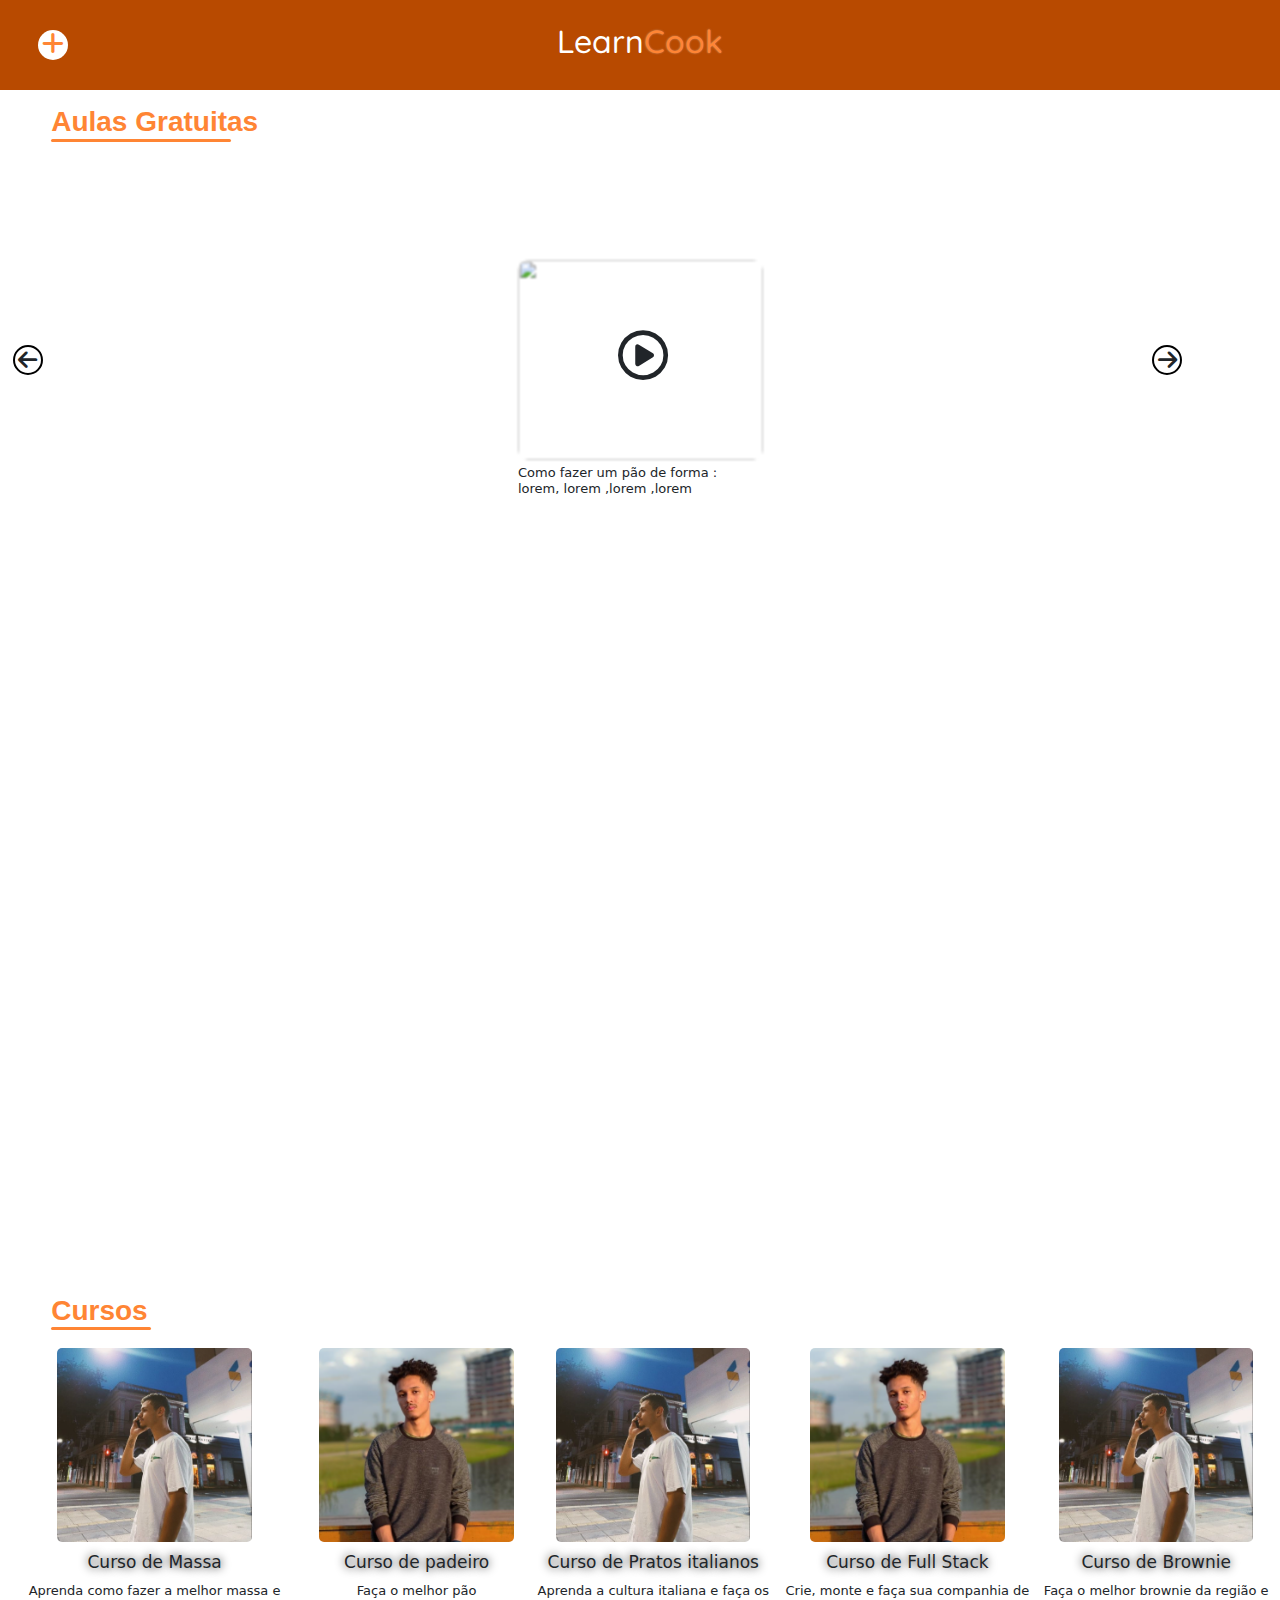
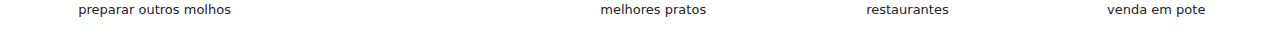
==== css/index.html @ 6e835b31 "ADD menu" ====
<!DOCTYPE html>
<html lang="en">

<head>
    <meta charset="UTF-8">
    <meta http-equiv="X-UA-Compatible" content="IE=edge">
    <meta name="viewport" content="width=device-width, initial-scale=1.0">
    <link rel="stylesheet" href=".styles.css">
    <link href="https://fonts.googleapis.com/css2?family=Quicksand:wght@400;500&display=swap" rel="stylesheet">
    <link rel="stylesheet" href="https://cdnjs.cloudflare.com/ajax/libs/font-awesome/6.4.0/css/all.min.css">
    <link rel="stylesheet" href="https://cdn.jsdelivr.net/npm/bootstrap@5.3.0-alpha3/dist/css/bootstrap.min.css">

    <title>Document</title>

    <script>
        // menu burguer
        function menu() {
            const burguer = document.getElementById("sidebar")
            if (burguer.style.display === "none") {
                burguer.style.display = "block"
            } else if (burguer.style.display === "block") {
                burguer.style.display = "none"
            }
            else {
                burguer.style.display = "block"
            }
        }

        // funcão para fazer mostrar a foto, passar para proxima e voltar para anterior
        let currentFoto = 1;
        const totalFotos = 3;

        function mostrarFoto(fotoIndex) {
            for (let i = 1; i <= totalFotos; i++) {
                const foto = document.getElementById(`foto${i}`);
                if (i === fotoIndex) {
                    foto.classList.add("visivel");
                } else {
                    foto.classList.remove("visivel");
                }
            }
        }

        function proximaFoto() {
            currentFoto++;
            if (currentFoto > totalFotos) {
                currentFoto = 1;
            }
            mostrarFoto(currentFoto);
        }
        function ultimafoto() {
            currentFoto--;
            if (currentFoto < 1) {
                currentFoto = totalFotos
            }
            mostrarFoto(currentFoto)
        }

        // função para fazer a troca de cores das palavras em js

        selectedh3 = null
        function trocacor(event) {
            const h3 = event.target;
            if (selectedh3 != null) {
                selectedh3.style.color = '';
            }
            if (h3 != selectedh3) {
                h3.style.color = 'white';
                selectedh3 = h3;
            }
            else {
                selectedh3 = null;
            }
        }
        // função para deixar por padrao selecionado o primeiro h3
        
        function padrao() {
            const padraoh3 = document.querySelector('.menu h3');
            padraoh3.style.color = 'white';
            selectedh3 = padraoh3;
        }
        window.addEventListener('load', padrao);









    </script>
</head>

<body>
    <header>
        <div class="sidebar" id="sidebar">
            <div class="center-side">

                <img src="../img/pedro.png" alt="">
                <div class="menu" id="menu">
                    <h3 onclick="trocacor(event)">Area Principal</h3>
                    <h3 onclick="trocacor(event)">Conta</h3>
                    <h3 onclick="trocacor(event)">Cursos</h3>
                    <h3 onclick="trocacor(event)">Certificados</h3>
                    <h3 onclick="trocacor(event)">Marketplace</h3>
                    <h3 onclick="trocacor(event)">Conquistas</h3>
                </div><!--Menu-->
            </div><!--Center-side-->

        </div><!--Sidebar-->
        <div class="nav">
            <div class="botao" id="botao">
                <a href="#" onclick="menu()">
                    <i class="fa-solid fa-plus"></i>
                </a>
            </div>

            <div class=" nav-words">
                <h2>Learn<span>Cook</span></h2>
            </div>
        </div>
    </header>
    <section>
        <div class="content" id="content">
            <a href="">
                <h3 class="text-content">Aulas Gratuitas</h3>
            </a>

            <div class="area visivel" id="foto1">
                <div class="play">
                    <i class="fa-sharp fa-regular fa-circle-play"></i>
                </div>
                <img src="https://famesp.com.br/wp-content/uploads/2017/06/Gradua%C3%A7%C3%A3o-Tecnologia-em-Gastronomia.jpg"
                    alt="">
                <h3>Como fazer um pão de forma : <span><br> lorem, lorem ,lorem ,lorem</h3></span>
            </div>
            <div class="area" id="foto2">
                <div class="play">
                    <i class="fa-sharp fa-regular fa-circle-play"></i>
                </div>
                <img src="https://anamariabraga.globo.com/wp-content/uploads/2021/05/risoto-de-massa.jpg" alt="">
                <h3>Massa ao molho tchais : <span><br> orem, orem ,orem ,orem</h3></span>
            </div>
            <div class="area" id="foto3">
                <div class="play">
                    <i class="fa-sharp fa-regular fa-circle-play"></i>
                </div>
                <img src="https://i0.wp.com/anamariabraga.globo.com/wp-content/uploads/2019/06/como-fazer-arroz-branco.jpg?fit=1200%2C675&ssl=1"
                    alt="">
                <h3>Arroz cru : <span><br> loke, loke ,loke ,loke</h3></span>
            </div>
            <div onclick="ultimafoto()" class="atras">
                <i class="fa-solid fa-arrow-left"></i>
            </div>

            <div onclick="proximaFoto()" class="prox">
                <i class="fa-solid fa-arrow-right"></i>
            </div>

            <a href="">
                <h3 class="text-content curso">Cursos</h3>
            </a>
            <div class="caixa-total">
                <div class="caixa-foto">
                    <div class="centra-foto-texto">
                        <img src="../img/pedro.png" alt="">
                        <h3>Curso de Massa</h3>
                        <p>Aprenda como fazer a melhor massa e preparar outros molhos</p>
                    </div>
                    <div class="centra-foto-texto">
                        <img src="../img/mendeco.png" alt="">
                        <h3>Curso de padeiro</h3>
                        <p>Faça o melhor pão</p>
                    </div>

                    <div class="centra-foto-texto">
                        <img src="../img/pedro.png" alt="">
                        <h3>Curso de Pratos italianos</h3>
                        <p>Aprenda a cultura italiana e faça os melhores pratos</p>
                    </div>

                    <div class="centra-foto-texto">
                        <img src="../img/mendeco.png" alt="">
                        <h3>Curso de Full Stack</h3>
                        <p>Crie, monte e faça sua companhia de restaurantes</p>
                    </div>
                    <div class="centra-foto-texto">
                        <img src="../img/pedro.png" alt="">
                        <h3>Curso de Brownie</h3>
                        <p>Faça o melhor brownie da região e venda em pote</p>
                    </div>
                </div>
            </div>

        </div>
    </section>
</body>

</html>
---- css/.styles.css ----
* {
    padding: 0;
    margin: 0;
    box-sizing: border-box;
}

html,
body {
    height: 100%;
}

.sidebar {
    display: none;
    width: 30%;
    height: 100%;
    position: fixed;
    background-color: #b84a00;
}

.center-side {
    display: flex;
    flex-direction: column;
    align-items: center;
}

.sidebar img {
    width: 85%;
    height: 16%;
    border-radius: 100%;
    position: absolute;
    top: 23%;
    transform: translateY(-13%);
    margin: 0 2%;
}

.menu {
    position: absolute;
    display: flex;
    flex-direction: column;
    align-items: center;
    top: 50%;
    transform: translateY(-50%);
    color: rgb(178 178 178);


}

.menu h3 {
    font-family: 'Quicksand', sans-serif;
    font-size: 13px;
    margin: 3px 0;
    font-weight: lighter;
    transition: all 0.5s ease-in-out;
    

}    

.selected {
    color: white;
}








.nav {
    background-color: #b84a00;
    width: 100%;
    height: 10vh;
    display: flex;
    justify-content: center;
    align-items: center;
}

.nav-words {
    font-family: 'Quicksand', sans-serif;
    color: white;
    font-weight: 500;


}

.nav-words span {
    color: #ff8534;
    text-shadow: 0 0 2px rgba(225, 225, 225, 0.5);
}

.botao {
    width: 30px;
    height: 30px;
    border-radius: 100%;
    background-color: white;
    position: absolute;
    left: 3%;
    display: flex;
    align-items: center;
    justify-content: center;

}

.botao i {
    font-size: 25px;
    color: #ff8534;
}

.content {
    width: 100%;
    height: 100vh;
}


.area {
    display: none;
    position: absolute;
    top: 40%;
    left: calc(50% - 122px);
    transform: translateY(-50%);
    width: 250px;
    height: 200px;
    z-index: -1;
    flex-direction: column;
}

.visivel {
    display: block;

}

.area h3 {
    margin-top: 5px;
    font-size: 13px;
}

.area span {
    font-weight: lighter;
}

.area img {
    width: 245px;
    height: 200px;
    border-radius: 10px;
    filter: blur(1px);
}

.play {
    position: absolute;
    top: 35%;
    left: 40%;
    z-index: 3;

}

.play i {
    font-size: 50px;
}

.content a {
    text-decoration: none;
    color: #ff8534;
    font-family: "Poppins", sans-serif;
    font-weight: 700;

}

.content .seta {
    width: 30px;
    height: 30px;
    position: absolute;
    top: 41%;
    left: 89%;
    transform: translateY(-100%);
}

.content .setaatras {
    width: 30px;
    height: 30px;
    position: absolute;
    top: 41%;
    left: 1%;
    transform: translateY(-100%);
    z-index: -1;
}


.text-content {
    margin-top: 15px;
    margin-left: 4%;
    font-weight: 700;
}

.text-content::after {
    content: "";
    display: block;
    width: 180px;
    height: 3px;
    border-radius: 3px;
    background-color: #ff8534;
}

.curso {
    margin-top: 90%;
}

.curso::after {
    content: "";
    display: block;
    width: 100px;
    height: 3px;
    background-color: #ff8534;
    border-radius: 3px;
}

.caixa-total {
    width: 100%;




}

.atras {
    position: absolute;
    top: 40%;
    transform: translateY(-50%);
    width: 30px;
    height: 30px;
    border-radius: 100%;
    border: 2px solid black;
    display: flex;
    flex-direction: column;
    justify-content: center;
    align-items: center;
    font-size: 22px;
    margin-left: 1%;
    z-index: -1;
}

.prox {
    position: absolute;
    top: 40%;
    left: 90%;
    transform: translateY(-50%);
    width: 30px;
    height: 30px;
    border-radius: 100%;
    border: 2px solid black;
    display: flex;
    flex-direction: column;
    justify-content: center;
    align-items: center;
    font-size: 22px;
    margin-right: 1%;
}

.caixa-foto  {
    display: flex;
    overflow-x: auto;
    

}


.caixa-foto img {
    height: 194px;
    margin: 10px 10px;
    border-radius: 5px;
}
.centra-foto-texto{
    display: flex;
    flex-direction: column;
    align-items: center;
    text-align: center;
}
.centra-foto-texto h3{
    font-size: 17px;
    text-shadow: 0 0 10px black;
}

.centra-foto-texto p{
    font-size: 13px;
}
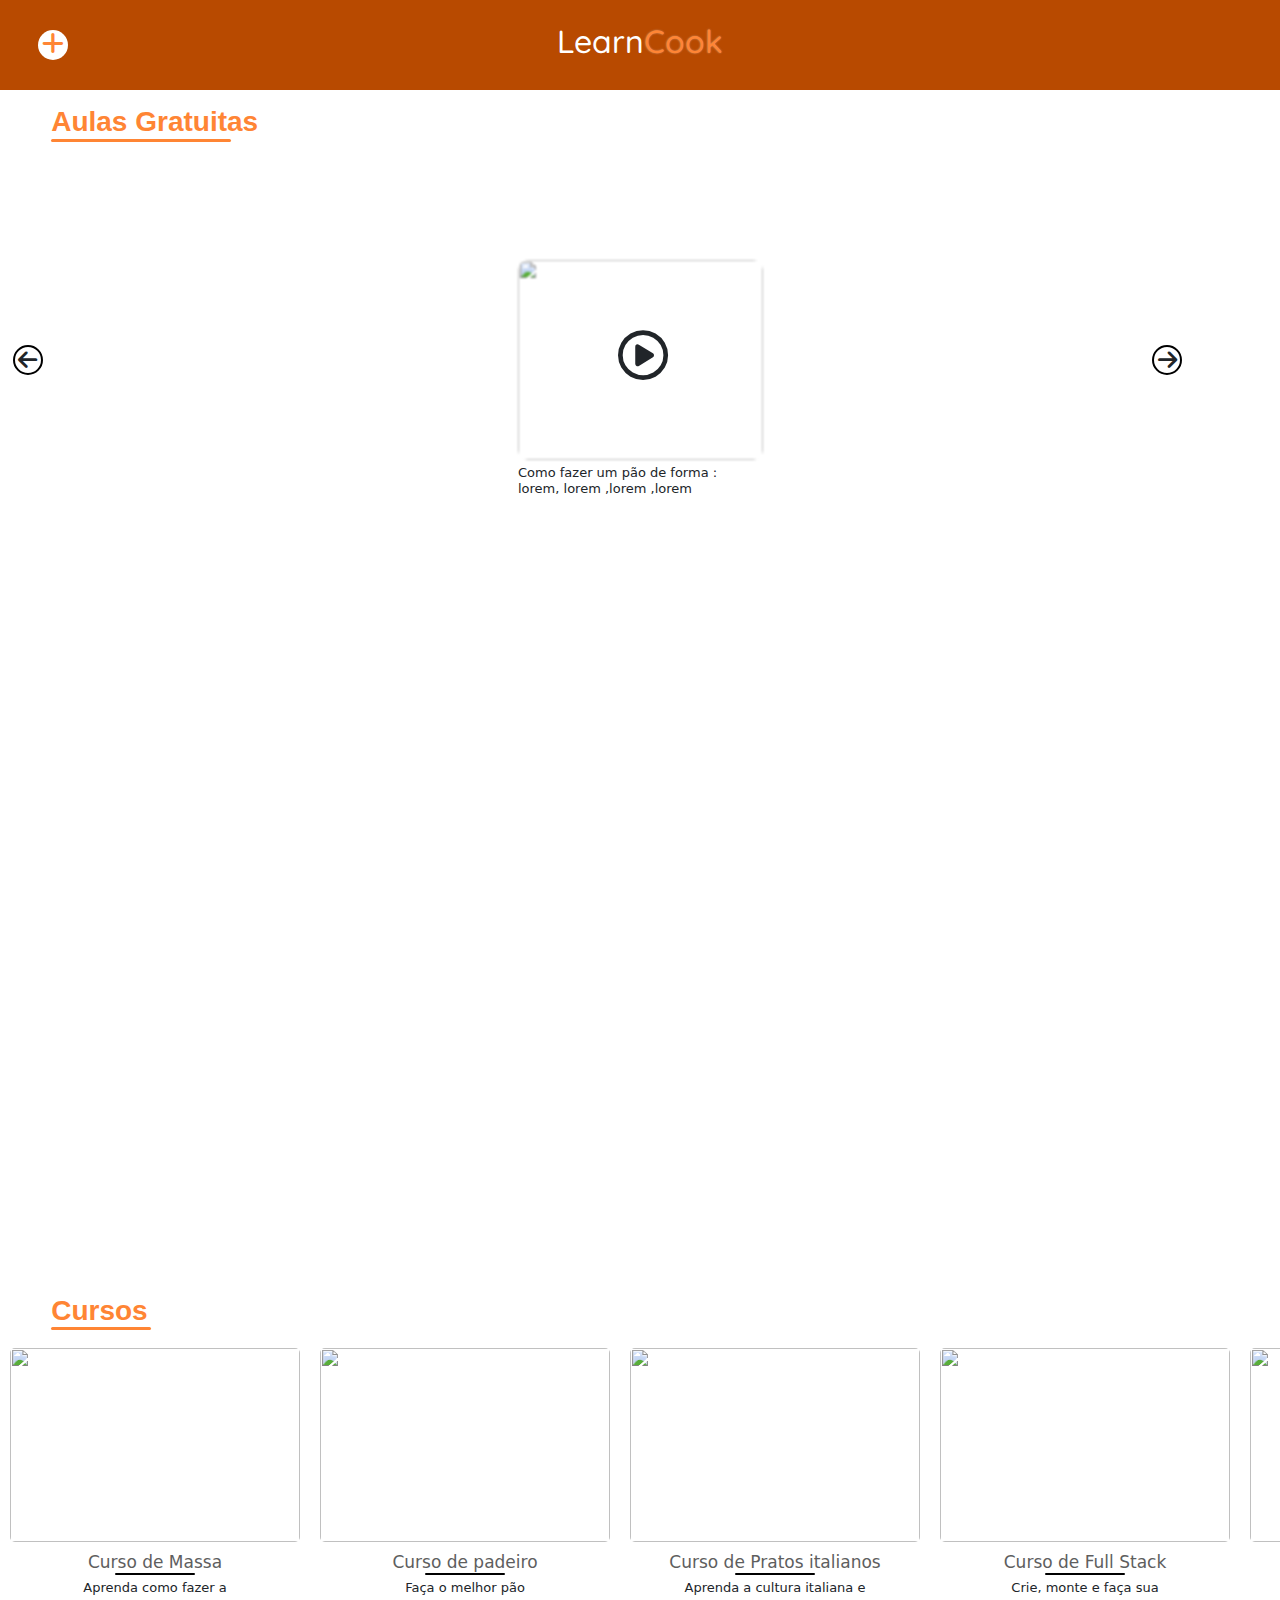
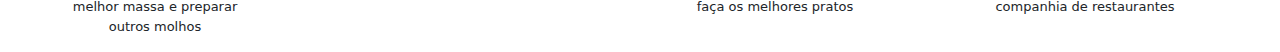
==== commit fa61e72f: "tirei o bug" ====
--- a/css/index.html
+++ b/css/index.html
@@ -40,6 +40,13 @@
                 }
             }
         }
+        function ultimaFoto() {
+            currentFoto--;
+            if (currentFoto < 1) {
+                currentFoto = totalFotos;
+            }
+            mostrarFoto(currentFoto);
+        }
 
         function proximaFoto() {
             currentFoto++;
@@ -47,13 +54,6 @@
                 currentFoto = 1;
             }
             mostrarFoto(currentFoto);
-        }
-        function ultimafoto() {
-            currentFoto--;
-            if (currentFoto < 1) {
-                currentFoto = totalFotos
-            }
-            mostrarFoto(currentFoto)
         }
 
         // função para fazer a troca de cores das palavras em js
@@ -150,7 +150,7 @@
                     alt="">
                 <h3>Arroz cru : <span><br> loke, loke ,loke ,loke</h3></span>
             </div>
-            <div onclick="ultimafoto()" class="atras">
+            <div onclick="ultimaFoto()" class="atras">
                 <i class="fa-solid fa-arrow-left"></i>
             </div>
 
@@ -163,30 +163,30 @@
             </a>
             <div class="caixa-total">
                 <div class="caixa-foto">
+                    <div class="centra-foto-texto" onclick="location.href='../Cursos/cursoMassa.html'">
+                        <img src="https://static.tvgazeta.com.br/uploads/2022/06/massa-fresca-2-ingredientes-macarrao-com-2-ingredientes-molho-manteiga-salsa-receita-facil-1024x683.png" alt="">
+                        <h3 >Curso de Massa</h3>
+                        <p>Aprenda como fazer a melhor massa e preparar outros molhos</p>
+                    </div>
                     <div class="centra-foto-texto">
-                        <img src="../img/pedro.png" alt="">
-                        <h3>Curso de Massa</h3>
-                        <p>Aprenda como fazer a melhor massa e preparar outros molhos</p>
-                    </div>
-                    <div class="centra-foto-texto">
-                        <img src="../img/mendeco.png" alt="">
+                        <img src="https://cadernonacional.com.br/educacao/imagens/thumbs/padeiro-profissao-link-share.jpg" alt="">
                         <h3>Curso de padeiro</h3>
                         <p>Faça o melhor pão</p>
                     </div>
 
+                    <div class="centra-foto-texto" >
+                        <img src="https://www.falcortravels.com/wp-content/uploads/2017/06/os_principais_pratos_tipicos_italianos_10.jpg" alt="">
+                        <h3 >Curso de Pratos italianos</h3>
+                        <p>Aprenda a cultura italiana e faça os melhores pratos</p>
+                    </div>
+
                     <div class="centra-foto-texto">
-                        <img src="../img/pedro.png" alt="">
-                        <h3>Curso de Pratos italianos</h3>
-                        <p>Aprenda a cultura italiana e faça os melhores pratos</p>
-                    </div>
-
-                    <div class="centra-foto-texto">
-                        <img src="../img/mendeco.png" alt="">
+                        <img src="https://analisederequisitos.com.br/wp-content/uploads/2021/09/programador-full-stack.png" alt="">
                         <h3>Curso de Full Stack</h3>
                         <p>Crie, monte e faça sua companhia de restaurantes</p>
                     </div>
                     <div class="centra-foto-texto">
-                        <img src="../img/pedro.png" alt="">
+                        <img src="https://akdelicatessen.com.br/wp-content/uploads/2022/04/Brownie-de-Nescau-TC.jpg" alt="">
                         <h3>Curso de Brownie</h3>
                         <p>Faça o melhor brownie da região e venda em pote</p>
                     </div>
--- a/css/.styles.css
+++ b/css/.styles.css
@@ -15,6 +15,7 @@
     height: 100%;
     position: fixed;
     background-color: #b84a00;
+    z-index: 3;
 }
 
 .center-side {
@@ -51,9 +52,9 @@
     margin: 3px 0;
     font-weight: lighter;
     transition: all 0.5s ease-in-out;
-    
-
-}    
+
+
+}
 
 .selected {
     color: white;
@@ -98,6 +99,7 @@
     display: flex;
     align-items: center;
     justify-content: center;
+    z-index: 3;
 
 }
 
@@ -235,7 +237,8 @@
     align-items: center;
     font-size: 22px;
     margin-left: 1%;
-    z-index: -1;
+    z-index: 0;
+    cursor: pointer;
 }
 
 .prox {
@@ -253,34 +256,62 @@
     align-items: center;
     font-size: 22px;
     margin-right: 1%;
-}
-
-.caixa-foto  {
+    cursor: pointer;
+
+}
+
+.caixa-foto {
     display: flex;
     overflow-x: auto;
-    
+
 
 }
 
 
 .caixa-foto img {
     height: 194px;
+    width: 290px;
     margin: 10px 10px;
     border-radius: 5px;
-}
-.centra-foto-texto{
+   
+}
+
+
+
+.centra-foto-texto {
     display: flex;
     flex-direction: column;
     align-items: center;
     text-align: center;
 }
-.centra-foto-texto h3{
+
+.centra-foto-texto h3 {
     font-size: 17px;
-    text-shadow: 0 0 10px black;
-}
-
-.centra-foto-texto p{
+    color: rgb(94, 94, 94);
+    transition: all 0.4s ease-in-out;
+
+}
+
+.centra-foto-texto h3:hover {
+    color: black;
+    cursor: pointer;
+
+}
+
+.centra-foto-texto h3::after {
+    content: "";
+    display: block;
+    margin: 0 auto;
+    height: 2px;
+    width: 80px;
+    border-radius: 10px;
+    background-color: rgb(0, 0, 0);
+    transition: all 0.4s ease-in-out;
+
+}
+
+.centra-foto-texto p {
+    margin-top: -5px;
     font-size: 13px;
-}
-
-    
+    width: 185px;
+}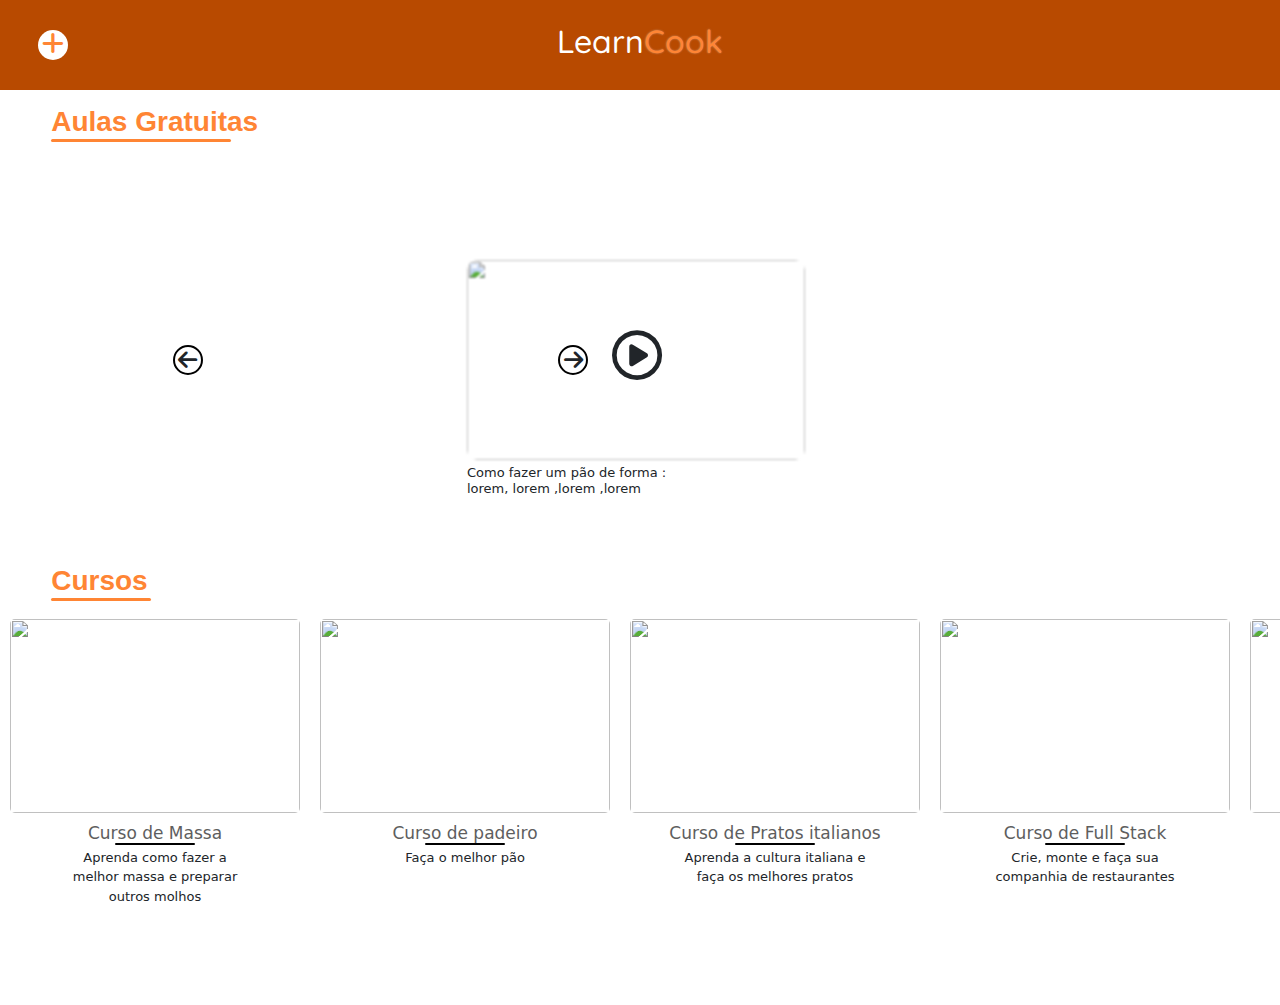
==== commit 4121c132: "Algumas atualizações" ====
--- a/css/index.html
+++ b/css/index.html
@@ -9,8 +9,9 @@
     <link href="https://fonts.googleapis.com/css2?family=Quicksand:wght@400;500&display=swap" rel="stylesheet">
     <link rel="stylesheet" href="https://cdnjs.cloudflare.com/ajax/libs/font-awesome/6.4.0/css/all.min.css">
     <link rel="stylesheet" href="https://cdn.jsdelivr.net/npm/bootstrap@5.3.0-alpha3/dist/css/bootstrap.min.css">
-
-    <title>Document</title>
+    <link rel="shortcut icon" href="https://as2.ftcdn.net/v2/jpg/01/99/85/83/1000_F_199858387_FymKsmjdD0Ss2el9eIstS7Y4UaBg5F6B.jpg" type="image/x-icon">
+
+    <title>LearnCook</title>
 
     <script>
         // menu burguer
@@ -75,8 +76,8 @@
         // função para deixar por padrao selecionado o primeiro h3
         
         function padrao() {
-            const padraoh3 = document.querySelector('.menu h3');
-            padraoh3.style.color = 'white';
+            const padraoh3 = document.querySelectorAll('.menu h3');
+            padraoh3[0].style.color = 'white';
             selectedh3 = padraoh3;
         }
         window.addEventListener('load', padrao);
@@ -100,11 +101,11 @@
                 <img src="../img/pedro.png" alt="">
                 <div class="menu" id="menu">
                     <h3 onclick="trocacor(event)">Area Principal</h3>
-                    <h3 onclick="trocacor(event)">Conta</h3>
-                    <h3 onclick="trocacor(event)">Cursos</h3>
-                    <h3 onclick="trocacor(event)">Certificados</h3>
-                    <h3 onclick="trocacor(event)">Marketplace</h3>
-                    <h3 onclick="trocacor(event)">Conquistas</h3>
+                    <h3 >Conta</h3>
+                    <h3 onclick="location.href='../Cursos/curso.html'" >Cursos</h3>
+                    <h3 >Certificados</h3>
+                    <h3 >Marketplace</h3>
+                    <h3 >Conquistas</h3>
                 </div><!--Menu-->
             </div><!--Center-side-->
 
@@ -114,11 +115,11 @@
                 <a href="#" onclick="menu()">
                     <i class="fa-solid fa-plus"></i>
                 </a>
-            </div>
+            </div><!--Nav-->
 
             <div class=" nav-words">
                 <h2>Learn<span>Cook</span></h2>
-            </div>
+            </div><!--Nav-words-->
         </div>
     </header>
     <section>
@@ -134,14 +135,16 @@
                 <img src="https://famesp.com.br/wp-content/uploads/2017/06/Gradua%C3%A7%C3%A3o-Tecnologia-em-Gastronomia.jpg"
                     alt="">
                 <h3>Como fazer um pão de forma : <span><br> lorem, lorem ,lorem ,lorem</h3></span>
-            </div>
+            </div><!--Area Visivel-->
+          
             <div class="area" id="foto2">
                 <div class="play">
                     <i class="fa-sharp fa-regular fa-circle-play"></i>
                 </div>
                 <img src="https://anamariabraga.globo.com/wp-content/uploads/2021/05/risoto-de-massa.jpg" alt="">
                 <h3>Massa ao molho tchais : <span><br> orem, orem ,orem ,orem</h3></span>
-            </div>
+            </div><!--Area Visivel-->
+           
             <div class="area" id="foto3">
                 <div class="play">
                     <i class="fa-sharp fa-regular fa-circle-play"></i>
@@ -149,7 +152,8 @@
                 <img src="https://i0.wp.com/anamariabraga.globo.com/wp-content/uploads/2019/06/como-fazer-arroz-branco.jpg?fit=1200%2C675&ssl=1"
                     alt="">
                 <h3>Arroz cru : <span><br> loke, loke ,loke ,loke</h3></span>
-            </div>
+            </div><!--Area Visivel-->
+           
             <div onclick="ultimaFoto()" class="atras">
                 <i class="fa-solid fa-arrow-left"></i>
             </div>
@@ -158,9 +162,10 @@
                 <i class="fa-solid fa-arrow-right"></i>
             </div>
 
-            <a href="">
-                <h3 class="text-content curso">Cursos</h3>
-            </a>
+            <div  onclick="location.href='../Cursos/curso.html'">
+                <h3 class="text-content curso" >Cursos</h3>
+            </div>
+           
             <div class="caixa-total">
                 <div class="caixa-foto">
                     <div class="centra-foto-texto" onclick="location.href='../Cursos/cursoMassa.html'">
@@ -168,32 +173,32 @@
                         <h3 >Curso de Massa</h3>
                         <p>Aprenda como fazer a melhor massa e preparar outros molhos</p>
                     </div>
-                    <div class="centra-foto-texto">
+                    <div class="centra-foto-texto" onclick="location.href='../Cursos/cursoPadeiro.html'">
                         <img src="https://cadernonacional.com.br/educacao/imagens/thumbs/padeiro-profissao-link-share.jpg" alt="">
                         <h3>Curso de padeiro</h3>
                         <p>Faça o melhor pão</p>
                     </div>
 
-                    <div class="centra-foto-texto" >
+                    <div class="centra-foto-texto"  onclick="location.href='../Cursos/cursoItaliano.html'">
                         <img src="https://www.falcortravels.com/wp-content/uploads/2017/06/os_principais_pratos_tipicos_italianos_10.jpg" alt="">
                         <h3 >Curso de Pratos italianos</h3>
                         <p>Aprenda a cultura italiana e faça os melhores pratos</p>
                     </div>
 
-                    <div class="centra-foto-texto">
+                    <div class="centra-foto-texto" onclick="location.href='../Cursos/cursoFullStack.html'" >
                         <img src="https://analisederequisitos.com.br/wp-content/uploads/2021/09/programador-full-stack.png" alt="">
                         <h3>Curso de Full Stack</h3>
                         <p>Crie, monte e faça sua companhia de restaurantes</p>
                     </div>
-                    <div class="centra-foto-texto">
+                    <div class="centra-foto-texto" onclick="location.href='../Cursos/cursoBrownie.html'">
                         <img src="https://akdelicatessen.com.br/wp-content/uploads/2022/04/Brownie-de-Nescau-TC.jpg" alt="">
                         <h3>Curso de Brownie</h3>
                         <p>Faça o melhor brownie da região e venda em pote</p>
                     </div>
-                </div>
-            </div>
-
-        </div>
+                </div><!--Caixa-foto-->
+            </div><!--Caixa-total-->
+
+        </div><!--Content-->
     </section>
 </body>
 
--- a/css/.styles.css
+++ b/css/.styles.css
@@ -123,7 +123,6 @@
     width: 250px;
     height: 200px;
     z-index: -1;
-    flex-direction: column;
 }
 
 .visivel {
@@ -191,6 +190,7 @@
     margin-top: 15px;
     margin-left: 4%;
     font-weight: 700;
+    cursor: pointer;
 }
 
 .text-content::after {
@@ -204,6 +204,9 @@
 
 .curso {
     margin-top: 90%;
+    color: #ff8534;
+    font-family: "Poppins", sans-serif;
+
 }
 
 .curso::after {
@@ -273,7 +276,7 @@
     width: 290px;
     margin: 10px 10px;
     border-radius: 5px;
-   
+
 }
 
 
@@ -314,4 +317,121 @@
     margin-top: -5px;
     font-size: 13px;
     width: 185px;
+}
+
+
+
+@media screen and (min-width:375px) {
+    .area {
+        display: none;
+        position: absolute;
+        top: 40%;
+        left: calc(50% - 146px);
+        transform: translateY(-50%);
+        height: 200px;
+        z-index: -1;
+    }
+
+
+    .area img {
+        width: 285px;
+
+    }
+
+    .visivel {
+        display: block;
+
+    }
+
+    .play {
+
+        left: 47%;
+    }
+
+    .curso {
+        margin-top: 75%;
+    }
+
+
+}
+
+@media screen and (min-width:425px) {
+    .area {
+        display: none;
+        position: absolute;
+        top: 40%;
+        left: calc(50% - 173px);
+        transform: translateY(-50%);
+        height: 200px;
+        z-index: -1;
+    }
+
+
+    .area img {
+        width: 338px;
+
+    }
+
+    .visivel {
+        display: block;
+
+    }
+
+    .play {
+
+        left: 58%;
+    }
+
+    .curso {
+        margin-top: 66%;
+    }
+
+    @media screen and (min-width:768px) {
+        .area {
+            display: none;
+            position: absolute;
+            top: 40%;
+            left: calc(50% - 173px);
+            transform: translateY(-50%);
+            height: 200px;
+            z-index: -1;
+        }
+
+
+        .area img {
+            width: 338px;
+
+        }
+
+        .visivel {
+            display: block;
+
+        }
+
+        .play {
+
+            left: 58%;
+        }
+
+        .curso {
+            margin-top: 33%;
+        }
+        .prox{
+            left:558px
+        }
+        .atras{
+            left:160px
+        }
+        .sidebar img{
+            width: 49%;
+        }
+        .menu{
+            top:52%
+        }
+        .menu h3{
+            font-size: 17px;
+        }
+    }
+
+
 }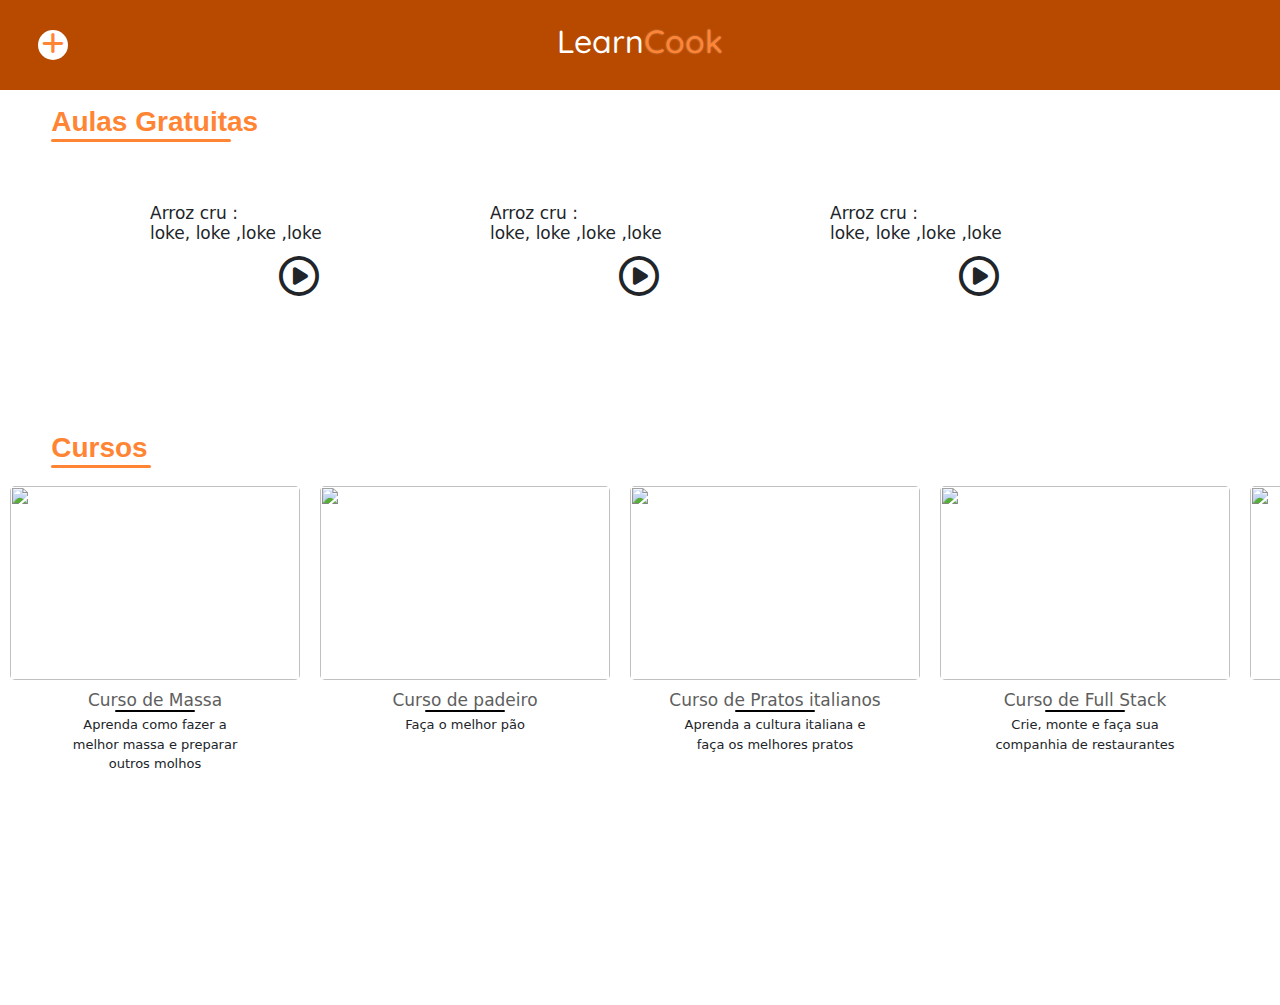
==== commit b398c6b6: "responsivecursos" ====
--- a/css/index.html
+++ b/css/index.html
@@ -9,7 +9,9 @@
     <link href="https://fonts.googleapis.com/css2?family=Quicksand:wght@400;500&display=swap" rel="stylesheet">
     <link rel="stylesheet" href="https://cdnjs.cloudflare.com/ajax/libs/font-awesome/6.4.0/css/all.min.css">
     <link rel="stylesheet" href="https://cdn.jsdelivr.net/npm/bootstrap@5.3.0-alpha3/dist/css/bootstrap.min.css">
-    <link rel="shortcut icon" href="https://as2.ftcdn.net/v2/jpg/01/99/85/83/1000_F_199858387_FymKsmjdD0Ss2el9eIstS7Y4UaBg5F6B.jpg" type="image/x-icon">
+    <link rel="shortcut icon"
+        href="https://as2.ftcdn.net/v2/jpg/01/99/85/83/1000_F_199858387_FymKsmjdD0Ss2el9eIstS7Y4UaBg5F6B.jpg"
+        type="image/x-icon">
 
     <title>LearnCook</title>
 
@@ -74,7 +76,7 @@
             }
         }
         // função para deixar por padrao selecionado o primeiro h3
-        
+
         function padrao() {
             const padraoh3 = document.querySelectorAll('.menu h3');
             padraoh3[0].style.color = 'white';
@@ -101,11 +103,11 @@
                 <img src="../img/pedro.png" alt="">
                 <div class="menu" id="menu">
                     <h3 onclick="trocacor(event)">Area Principal</h3>
-                    <h3 >Conta</h3>
-                    <h3 onclick="location.href='../Cursos/curso.html'" >Cursos</h3>
-                    <h3 >Certificados</h3>
-                    <h3 >Marketplace</h3>
-                    <h3 >Conquistas</h3>
+                    <h3>Conta</h3>
+                    <h3 onclick="location.href='../Cursos/curso.html'">Cursos</h3>
+                    <h3>Certificados</h3>
+                    <h3 onclick="location.href='../css/marktplace.html'">Vender</h3>
+                    <h3>Conquistas</h3>
                 </div><!--Menu-->
             </div><!--Center-side-->
 
@@ -136,7 +138,7 @@
                     alt="">
                 <h3>Como fazer um pão de forma : <span><br> lorem, lorem ,lorem ,lorem</h3></span>
             </div><!--Area Visivel-->
-          
+
             <div class="area" id="foto2">
                 <div class="play">
                     <i class="fa-sharp fa-regular fa-circle-play"></i>
@@ -144,7 +146,7 @@
                 <img src="https://anamariabraga.globo.com/wp-content/uploads/2021/05/risoto-de-massa.jpg" alt="">
                 <h3>Massa ao molho tchais : <span><br> orem, orem ,orem ,orem</h3></span>
             </div><!--Area Visivel-->
-           
+
             <div class="area" id="foto3">
                 <div class="play">
                     <i class="fa-sharp fa-regular fa-circle-play"></i>
@@ -153,7 +155,36 @@
                     alt="">
                 <h3>Arroz cru : <span><br> loke, loke ,loke ,loke</h3></span>
             </div><!--Area Visivel-->
-           
+            
+            
+            <div class="laptorow">
+                <div class="arealaptop">
+                    <div class="play1">
+                        <i class="fa-sharp fa-regular fa-circle-play"></i>
+                    </div>
+                    <img src="https://i0.wp.com/anamariabraga.globo.com/wp-content/uploads/2019/06/como-fazer-arroz-branco.jpg?fit=1200%2C675&ssl=1"
+                        alt="">
+                    <h3>Arroz cru : <span><br> loke, loke ,loke ,loke</h3></span>
+                </div>
+                <div class="arealaptop">
+                    <div class="play2">
+                        <i class="fa-sharp fa-regular fa-circle-play"></i>
+                    </div>
+                    <img src="https://i0.wp.com/anamariabraga.globo.com/wp-content/uploads/2019/06/como-fazer-arroz-branco.jpg?fit=1200%2C675&ssl=1"
+                        alt="">
+                    <h3>Arroz cru : <span><br> loke, loke ,loke ,loke</h3></span>
+                </div>
+                <div class="arealaptop">
+                    <div class="play3">
+                        <i class="fa-sharp fa-regular fa-circle-play"></i>
+                    </div>
+                        <img src="https://i0.wp.com/anamariabraga.globo.com/wp-content/uploads/2019/06/como-fazer-arroz-branco.jpg?fit=1200%2C675&ssl=1"
+                        alt="">
+                    <h3>Arroz cru : <span><br> loke, loke ,loke ,loke</h3></span>
+                </div>
+            </div>
+
+
             <div onclick="ultimaFoto()" class="atras">
                 <i class="fa-solid fa-arrow-left"></i>
             </div>
@@ -162,36 +193,41 @@
                 <i class="fa-solid fa-arrow-right"></i>
             </div>
 
-            <div  onclick="location.href='../Cursos/curso.html'">
-                <h3 class="text-content curso" >Cursos</h3>
-            </div>
-           
+            <div onclick="location.href='../Cursos/curso.html'">
+                <h3 class="text-content curso">Cursos</h3>
+            </div>
+
             <div class="caixa-total">
                 <div class="caixa-foto">
                     <div class="centra-foto-texto" onclick="location.href='../Cursos/cursoMassa.html'">
-                        <img src="https://static.tvgazeta.com.br/uploads/2022/06/massa-fresca-2-ingredientes-macarrao-com-2-ingredientes-molho-manteiga-salsa-receita-facil-1024x683.png" alt="">
-                        <h3 >Curso de Massa</h3>
+                        <img src="https://static.tvgazeta.com.br/uploads/2022/06/massa-fresca-2-ingredientes-macarrao-com-2-ingredientes-molho-manteiga-salsa-receita-facil-1024x683.png"
+                            alt="">
+                        <h3>Curso de Massa</h3>
                         <p>Aprenda como fazer a melhor massa e preparar outros molhos</p>
                     </div>
                     <div class="centra-foto-texto" onclick="location.href='../Cursos/cursoPadeiro.html'">
-                        <img src="https://cadernonacional.com.br/educacao/imagens/thumbs/padeiro-profissao-link-share.jpg" alt="">
+                        <img src="https://cadernonacional.com.br/educacao/imagens/thumbs/padeiro-profissao-link-share.jpg"
+                            alt="">
                         <h3>Curso de padeiro</h3>
                         <p>Faça o melhor pão</p>
                     </div>
 
-                    <div class="centra-foto-texto"  onclick="location.href='../Cursos/cursoItaliano.html'">
-                        <img src="https://www.falcortravels.com/wp-content/uploads/2017/06/os_principais_pratos_tipicos_italianos_10.jpg" alt="">
-                        <h3 >Curso de Pratos italianos</h3>
+                    <div class="centra-foto-texto" onclick="location.href='../Cursos/cursoItaliano.html'">
+                        <img src="https://www.falcortravels.com/wp-content/uploads/2017/06/os_principais_pratos_tipicos_italianos_10.jpg"
+                            alt="">
+                        <h3>Curso de Pratos italianos</h3>
                         <p>Aprenda a cultura italiana e faça os melhores pratos</p>
                     </div>
 
-                    <div class="centra-foto-texto" onclick="location.href='../Cursos/cursoFullStack.html'" >
-                        <img src="https://analisederequisitos.com.br/wp-content/uploads/2021/09/programador-full-stack.png" alt="">
+                    <div class="centra-foto-texto" onclick="location.href='../Cursos/cursoFullStack.html'">
+                        <img src="https://analisederequisitos.com.br/wp-content/uploads/2021/09/programador-full-stack.png"
+                            alt="">
                         <h3>Curso de Full Stack</h3>
                         <p>Crie, monte e faça sua companhia de restaurantes</p>
                     </div>
                     <div class="centra-foto-texto" onclick="location.href='../Cursos/cursoBrownie.html'">
-                        <img src="https://akdelicatessen.com.br/wp-content/uploads/2022/04/Brownie-de-Nescau-TC.jpg" alt="">
+                        <img src="https://akdelicatessen.com.br/wp-content/uploads/2022/04/Brownie-de-Nescau-TC.jpg"
+                            alt="">
                         <h3>Curso de Brownie</h3>
                         <p>Faça o melhor brownie da região e venda em pote</p>
                     </div>
--- a/css/.styles.css
+++ b/css/.styles.css
@@ -124,6 +124,10 @@
     height: 200px;
     z-index: -1;
 }
+.arealaptop{
+    display: none;
+}
+
 
 .visivel {
     display: block;
@@ -423,7 +427,10 @@
             left:160px
         }
         .sidebar img{
-            width: 49%;
+        
+                width: 149px;
+                height: 131px;
+            
         }
         .menu{
             top:52%
@@ -434,4 +441,64 @@
     }
 
 
+}
+@media screen and (min-width:1024px) {
+    .area{
+        display: none;
+    }
+    .laptorow{
+        display: flex;
+        justify-content: center;
+    }
+    .arealaptop{
+        display: flex;
+        flex-direction: column;
+        width: 300px;
+        height: 300px;
+        margin: 10px 20px;
+    }
+    .prox{
+        display: none;
+    }
+    .atras{
+        display: none;
+    }
+
+    .play1 i{
+        font-size: 40px;
+    }
+    .play2 i{
+        font-size: 40px;
+    }
+    .play3 i{
+        font-size: 40px;
+    }
+
+    .play1{
+        position: relative;
+        left: 43%;
+        top: 32%;
+    }
+    .play2{
+        position: relative;
+        left:43%;
+        top: 32%;
+    }
+    .play3{
+        position: relative;
+        left:43%;
+        top: 32%;
+    }
+    .curso{
+        margin-top: -3%;
+    }
+    .arealaptop img{
+        border-radius: 20px;
+    }
+    .arealaptop h3{
+        margin-top: 1px;
+        font-size: 17px
+    }
+   
+    
 }